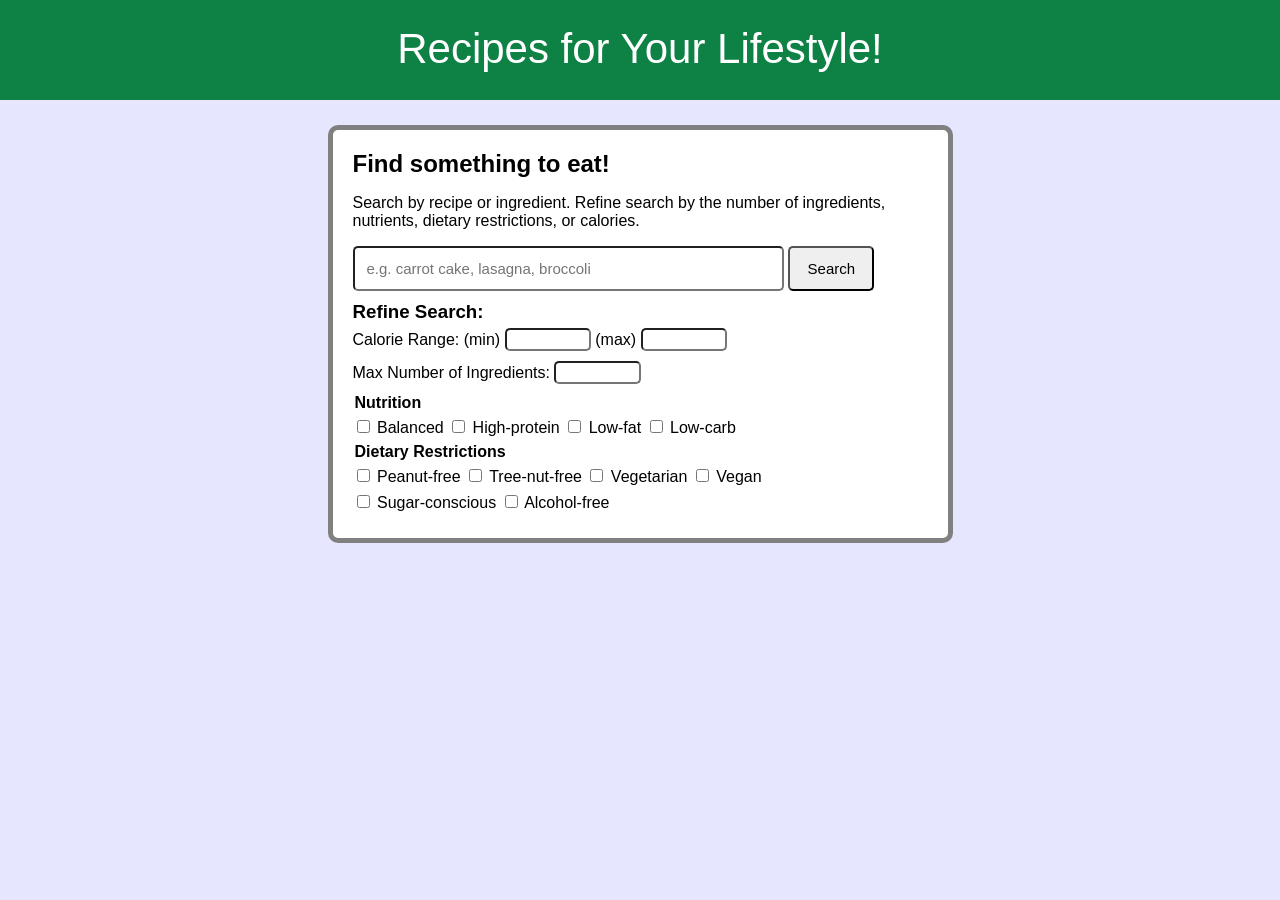
==== main.html @ f55d84ca "updated styling and added functionality to back icon" ====
<!DOCTYPE html>
<html lang="en">
    <head>
        <meta charset="utf-8">
        <meta name="viewport" content="width=device-width">
        <title>Recipe Depot</title>
        <link href="https://cdnjs.cloudflare.com/ajax/libs/font-awesome/4.7.0/css/font-awesome.min.css" rel="stylesheet"/>
        <link href="main.css" rel="stylesheet" type="text/css" />
    </head>
    <body>
      <header>
        <i class="fa fa-arrow-circle-o-left fa-lg returnSearch"></i>
        Recipes for Your Lifestyle!
      </header>
      <main role="main" class="mainSearchPage">
        <div class="instrucSearchBlock">
          <section class="APIdesc">
            <h1>Find something to eat!</h1>
            <p>Search by recipe or ingredient.  Refine search by the number of ingredients, nutrients, dietary restrictions, or calories.</p>
          </section>

          <section class="searchForm">
            <form action="#" class="js-search-form">
              <p class="error">
              </p>
              <label for="query"></label>
              <input type="text" class="js-query" id="query" name="query" title="Recipe Search" placeholder="e.g. carrot cake, lasagna, broccoli">
              <button type="submit" class="qSubmit">Search</button>
              <h3>Refine Search:</h3> 
              <label for="calRange">Calorie Range:</label>
              (min)
              <input type="text" name="calRange" class="low"> (max)
              <input type="text" name="calRange" class="high"></input>
              <br>
              <label for="numIng">Max Number of Ingredients:</label>
              <input type="text" name="numIng" class="numIng">
              <fieldset class="diet">
                <legend>Nutrition</legend>
                <input type="checkbox" name="diet" value="balanced">
                <label for="diet">Balanced</label>
                <input type="checkbox" name="diet" value="high-protein">
                <label for="diet">High-protein</label>
                <input type="checkbox" name="diet" value="low-fat">
                <label for="diet">Low-fat</label>
                <input type="checkbox" name="diet" value="low-carb">
                <label for="diet">Low-carb</label>
              </fieldset>
              <fieldset class="allergy">
                <legend>Dietary Restrictions</legend>
                <input type="checkbox" name="allergy" value="peanut-free">
                <label for="allergy">Peanut-free</label>
                <input type="checkbox" name="allergy" value="tree-nut-free">
                <label for="allergy">Tree-nut-free</label>
                <input type="checkbox" name="allergy" value="vegetarian">
                <label for="allergy">Vegetarian</label>
                <input type="checkbox" name="allergy" value="vegan">
                <label for="allergy">Vegan</label>
                <br>
                <input type="checkbox" name="allergy" value="sugar-conscious">
                <label for="allergy">Sugar-conscious</label>
                <input type="checkbox" name="allergy" value="alcohol-free">
                <label for="allergy">Alcohol-free</label>
              </fieldset>
            </form>
          </section>
      </div>
          
          <div class="searchInfo">

            <div class="searchParameters">
              
            </div>
            <div class="buttons">
              <div class="newSearch">
                
              </div>
            </div>
          </div>
          <div class="js-search-results">
            
          </div>
          <div class="oneResult">
            <div class="row">
              <div class="recipeInfo col-2">
                
              </div>
              <div class="col-2">
                <div class="prep">
                  
                </div>
                <div class="nutrition">

                </div>
              </div>
            </div>
            <div class="row">
              <div class="servings col-1">
                
              </div>
            </div>
          </div>
      </main>
      <script
          src="https://code.jquery.com/jquery-3.2.1.min.js"
          integrity="sha256-hwg4gsxgFZhOsEEamdOYGBf13FyQuiTwlAQgxVSNgt4="
          crossorigin="anonymous">
      </script>
      <script src="app.js"></script>
    </body>
</html>
---- main.css ----
* {
	box-sizing: border-box;
}

.navBut {
	display: inline-block;
}

body {
	margin: 0;
	font-family: "Helvetica";
	background-color: #e6e6ff;
	/*background-color: #ccccff;*/
}

main {
	margin:	15px;
	position: relative;
	top: 110px;
}

header {
	color: white;
	background-color: #0066ff;
	background-color: #0E8145;
	text-align: center;
	left: 0;
	right: 0;
	top: 0;
	height: 100px;
	font-size: 42px;
	padding-top: 25px;
	position: fixed;
	z-index: 1000;
}

h1, h3, h2 {
	margin-top: 0;
	margin-bottom: 5px;
}

.instrucSearchBlock, .searchInfo {
	background-color: white;
	border:	5px solid gray;
	border-radius: 10px;
	margin-left: 25%;
	margin-right: 25%;
	padding: 20px;
	margin-bottom: 50px;
}

.searchInfo {
	display: none;
	text-decoration: none;
	margin-left: 33.3%;
	margin-right: 33.3%;
}

.returnSearch {
	display: none;
	cursor: pointer;
	float: left;
	margin-left: 15px;
}

.bull {
	list-style: none;
	margin-top: 8px;
	padding-left: 1.5em;
    background-image: url('https://upload.wikimedia.org/wikipedia/commons/thumb/1/15/Triskele-hollow-triangle.svg/1000px-Triskele-hollow-triangle.svg.png');
    background-size: 1em;
    background-repeat: no-repeat;
}

ul {
	padding-left: 0;
}

.buttons {
	text-align: center; 	
	width: 100%;
	height: 50px;
}

.recipeLabel {
	margin-top: 10px;
	margin-bottom: 10px;
}

.recipeSpecs {
	margin-bottom: 10px;
}

.advSearch {
	font-weight: 700;
	margin-bottom: 8px;
	font-size: 20px;
	text-decoration: underline;
}

.searchTerm {
	text-align: center;
}

hr {
	height: 10px;
	border: 0;
	box-shadow: 0 15px 15px -15px #8c8b8b inset;
}

input {
	margin-bottom: 10px;
	font-size: 15px;
}

fieldset {
	border: none;
	padding: 0;
	margin: 0;
}

#query {
	padding: 12px 12px;
	width: 75%;
	border-radius: 5px;
}

.low, .high, .numIng {
	width: 15%;
	border-radius: 5px;
}

.qSubmit {
	padding: 12px 12px;
	width: 15%;
	border-radius: 5px;
	font-size: 15px;
}

legend {
	font-weight: 700;
	margin-bottom: 5px;
}

.resRecipe {
	text-align: center;
}

.instrucBut{
	border: 1px solid #999;
}

.newSearchBut {
	padding: 12px 12px;
	width: 50%;
	border-radius: 5px;
	font-size: 15px;
}

@media only screen and (min-width: 640px) {
	/*.allergy {
		display: block;
		background-color: red;
	}*/

	.col-2 {
		width: 50%;
	}
}

.row {
  max-width: 1000px;
  padding-left: 20px;
  padding-right: 20px;
  margin: 0 auto;
}

/* Clearfix */
.row::before,
.row::after {
  display: table;
  content: '';
}

.row::after {
  clear: both;
}

.col-2 {
  float: left;
  padding-left: 1.04166666%;
  padding-right: 1.04166666%;
}
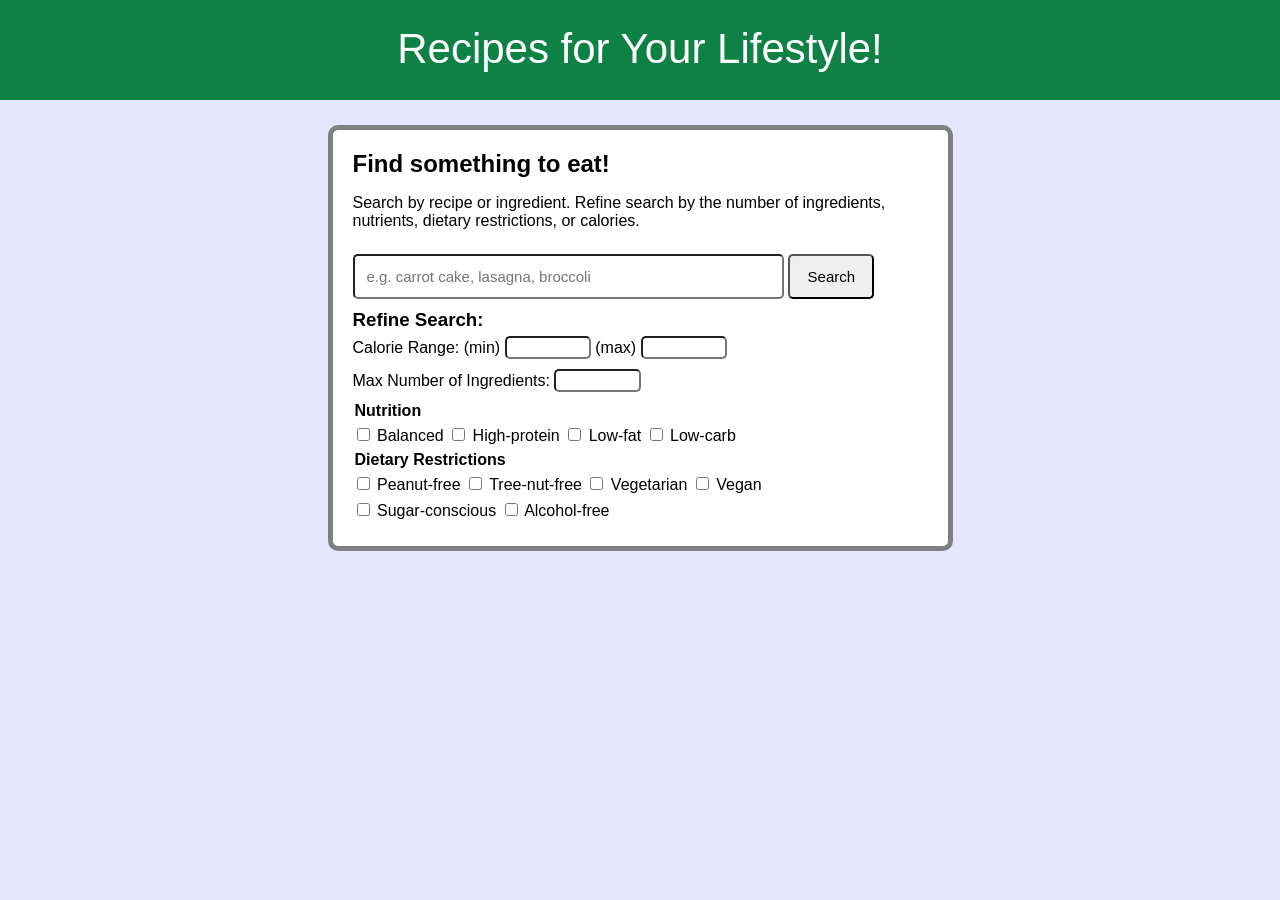
==== commit 2055bf5b: "styling added to no results" ====
--- a/main.html
+++ b/main.html
@@ -10,7 +10,7 @@
     <body>
       <header>
         <i class="fa fa-arrow-circle-o-left fa-lg returnSearch"></i>
-        Recipes for Your Lifestyle!
+        <span>Recipes for Your Lifestyle!</span>
       </header>
       <main role="main" class="mainSearchPage">
         <div class="instrucSearchBlock">
--- a/main.css
+++ b/main.css
@@ -10,7 +10,6 @@
 	margin: 0;
 	font-family: "Helvetica";
 	background-color: #e6e6ff;
-	/*background-color: #ccccff;*/
 }
 
 main {
@@ -21,7 +20,6 @@
 
 header {
 	color: white;
-	background-color: #0066ff;
 	background-color: #0E8145;
 	text-align: center;
 	left: 0;
@@ -34,9 +32,23 @@
 	z-index: 1000;
 }
 
+.recInfo {
+	text-align: center;
+}
+
 h1, h3, h2 {
 	margin-top: 0;
 	margin-bottom: 5px;
+}
+
+.error {
+	color: red;
+	font-size: 24px;
+	font-weight: 700;
+}
+
+h4 {
+	margin-bottom: 10px;
 }
 
 .instrucSearchBlock, .searchInfo {
@@ -142,19 +154,42 @@
 	margin-bottom: 5px;
 }
 
+.imgResult, .recipeLabel {
+	cursor: pointer;
+}
+
 .resRecipe {
 	text-align: center;
 }
 
 .instrucBut{
 	border: 1px solid #999;
+	line-height: 36px;
+    border-color: #BFBFBF;
+    padding: 10px;
+    background: linear-gradient(to bottom, #f7f7f7 0%, #ededed 100%);
+    border-radius: 5px;
+    -moz-border-radius: 5px;
+    text-decoration: none;
+    color: black;
+}
+
+a:visited { 
+    color: #0E8145;
+}
+
+a:hover { 
+    color: #0E8145;
+    border-color: #0E8145;
+
 }
 
 .newSearchBut {
 	padding: 12px 12px;
-	width: 50%;
+	width: 40%;
 	border-radius: 5px;
 	font-size: 15px;
+	cursor: pointer;
 }
 
 @media only screen and (min-width: 640px) {
@@ -190,4 +225,4 @@
   float: left;
   padding-left: 1.04166666%;
   padding-right: 1.04166666%;
-}
+}
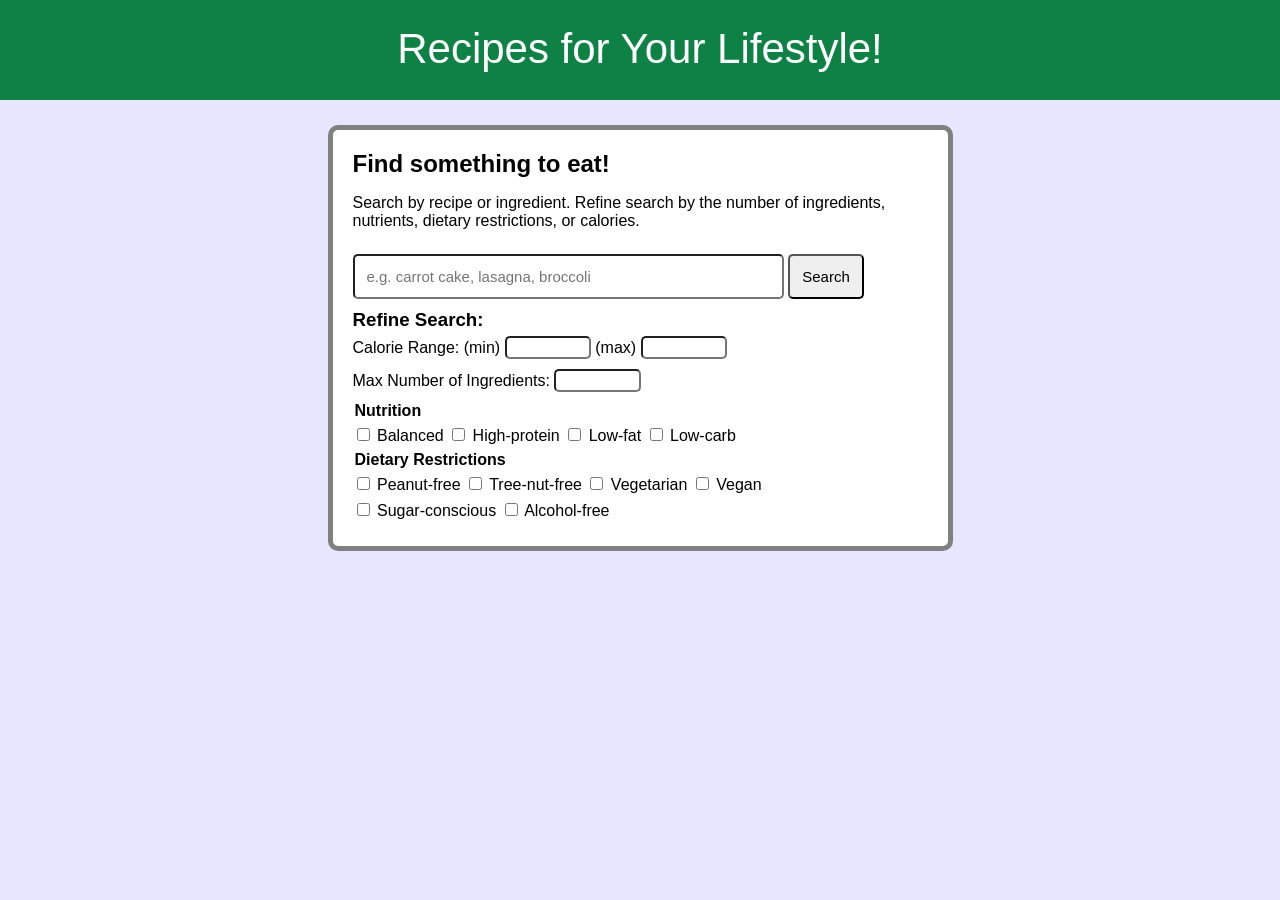
==== commit a498d524: "updated README file and code refactoring of CSS files" ====
--- a/main.html
+++ b/main.html
@@ -5,7 +5,8 @@
         <meta name="viewport" content="width=device-width">
         <title>Recipe Depot</title>
         <link href="https://cdnjs.cloudflare.com/ajax/libs/font-awesome/4.7.0/css/font-awesome.min.css" rel="stylesheet"/>
-        <link href="main.css" rel="stylesheet" type="text/css" />
+        <link href="CSS/main.css" rel="stylesheet" type="text/css" />
+        <link rel="stylesheet" type="text/css" href="CSS/float-grid.css">
     </head>
     <body>
       <header>
--- a/CSS/main.css
+++ b/CSS/main.css
@@ -0,0 +1,192 @@
+* {
+	box-sizing: border-box;
+}
+
+.navBut {
+	display: inline-block;
+}
+
+body {
+	margin: 0;
+	font-family: "Helvetica";
+	background-color: #e6e6ff;
+}
+
+main {
+	margin:	15px;
+	position: relative;
+	top: 110px;
+}
+
+header {
+	color: white;
+	background-color: #0E8145;
+	text-align: center;
+	left: 0;
+	right: 0;
+	top: 0;
+	height: 13vh;
+	font-size: 7vw;
+	padding-top: 25px;
+	position: fixed;
+	z-index: 1000;
+}
+
+.recInfo {
+	text-align: center;
+}
+
+h1, h3, h2 {
+	margin-top: 0;
+	margin-bottom: 5px;
+}
+
+.error {
+	color: red;
+	font-size: 24px;
+	font-weight: 700;
+}
+
+h4 {
+	margin-bottom: 10px;
+}
+
+.instrucSearchBlock, .searchInfo {
+	background-color: white;
+	border:	5px solid gray;
+	border-radius: 10px;
+	padding: 20px;
+	margin-bottom: 50px;
+	min-width: 275px;
+}
+
+.searchInfo {
+	display: none;
+	text-decoration: none;
+	min-width: 365px;
+}
+
+.returnSearch {
+	display: none;
+	cursor: pointer;
+	float: left;
+	margin-left: 15px;
+}
+
+.bull {
+	list-style: none;
+	margin-top: 8px;
+	padding-left: 1.5em;
+    background-image: url('https://upload.wikimedia.org/wikipedia/commons/thumb/1/15/Triskele-hollow-triangle.svg/1000px-Triskele-hollow-triangle.svg.png');
+    background-size: 1em;
+    background-repeat: no-repeat;
+}
+
+ul {
+	padding-left: 0;
+}
+
+.buttons {
+	text-align: center; 	
+	width: 100%;
+	height: 50px;
+}
+
+.recipeLabel {
+	margin-top: 10px;
+	margin-bottom: 10px;
+}
+
+.recipeSpecs {
+	margin-bottom: 10px;
+}
+
+.advSearch {
+	font-weight: 700;
+	margin-bottom: 8px;
+	font-size: 20px;
+	text-decoration: underline;
+}
+
+.searchTerm {
+	text-align: center;
+}
+
+hr {
+	height: 10px;
+	border: 0;
+	box-shadow: 0 15px 15px -15px #8c8b8b inset;
+}
+
+input {
+	margin-bottom: 10px;
+	font-size: 15px;
+}
+
+fieldset {
+	border: none;
+	padding: 0;
+	margin: 0;
+}
+
+#query {
+	padding: 12px 12px;
+	width: 75%;
+	border-radius: 5px;
+}
+
+.low, .high, .numIng {
+	width: 15%;
+	border-radius: 5px;
+}
+
+.qSubmit {
+	padding: 12px 12px;
+	border-radius: 5px;
+	font-size: 15px;
+	cursor: pointer;
+}
+
+legend {
+	font-weight: 700;
+	margin-bottom: 5px;
+}
+
+.imgResult, .recipeLabel {
+	cursor: pointer;
+}
+
+.resRecipe {
+	text-align: center;
+	min-width: 250px;
+}
+
+.instrucBut{
+	border: 1px solid #999;
+	line-height: 36px;
+    border-color: #BFBFBF;
+    padding: 10px;
+    background: linear-gradient(to bottom, #f7f7f7 0%, #ededed 100%);
+    border-radius: 5px;
+    -moz-border-radius: 5px;
+    text-decoration: none;
+    color: black;
+}
+
+a:visited { 
+    color: #0E8145;
+}
+
+a:hover { 
+    color: #0E8145;
+    border-color: #0E8145;
+
+}
+
+.newSearchBut {
+	padding: 12px 12px;
+	width: 40%;
+	border-radius: 5px;
+	font-size: 15px;
+	cursor: pointer;
+}
--- a/CSS/float-grid.css
+++ b/CSS/float-grid.css
@@ -0,0 +1,45 @@
+@media only screen and (min-width: 640px) {
+	.col-2 {
+		width: 50%;
+	}
+
+  header {
+    font-size: 42px;
+    height: 100px;
+  }
+
+  .instrucSearchBlock {
+    margin-left: 25%;
+    margin-right: 25%;
+  }
+
+  .searchInfo {
+    margin-left: 33.3%;
+    margin-right: 33.3%;
+  }
+}
+
+.row {
+  max-width: 1000px;
+  padding-left: 20px;
+  padding-right: 20px;
+  margin: 0 auto;
+  min-width: 300px;
+}
+
+/* Clearfix */
+.row::before,
+.row::after {
+  display: table;
+  content: '';
+}
+
+.row::after {
+  clear: both;
+}
+
+.col-2 {
+  float: left;
+  padding-left: 1.04166666%;
+  padding-right: 1.04166666%;
+}
